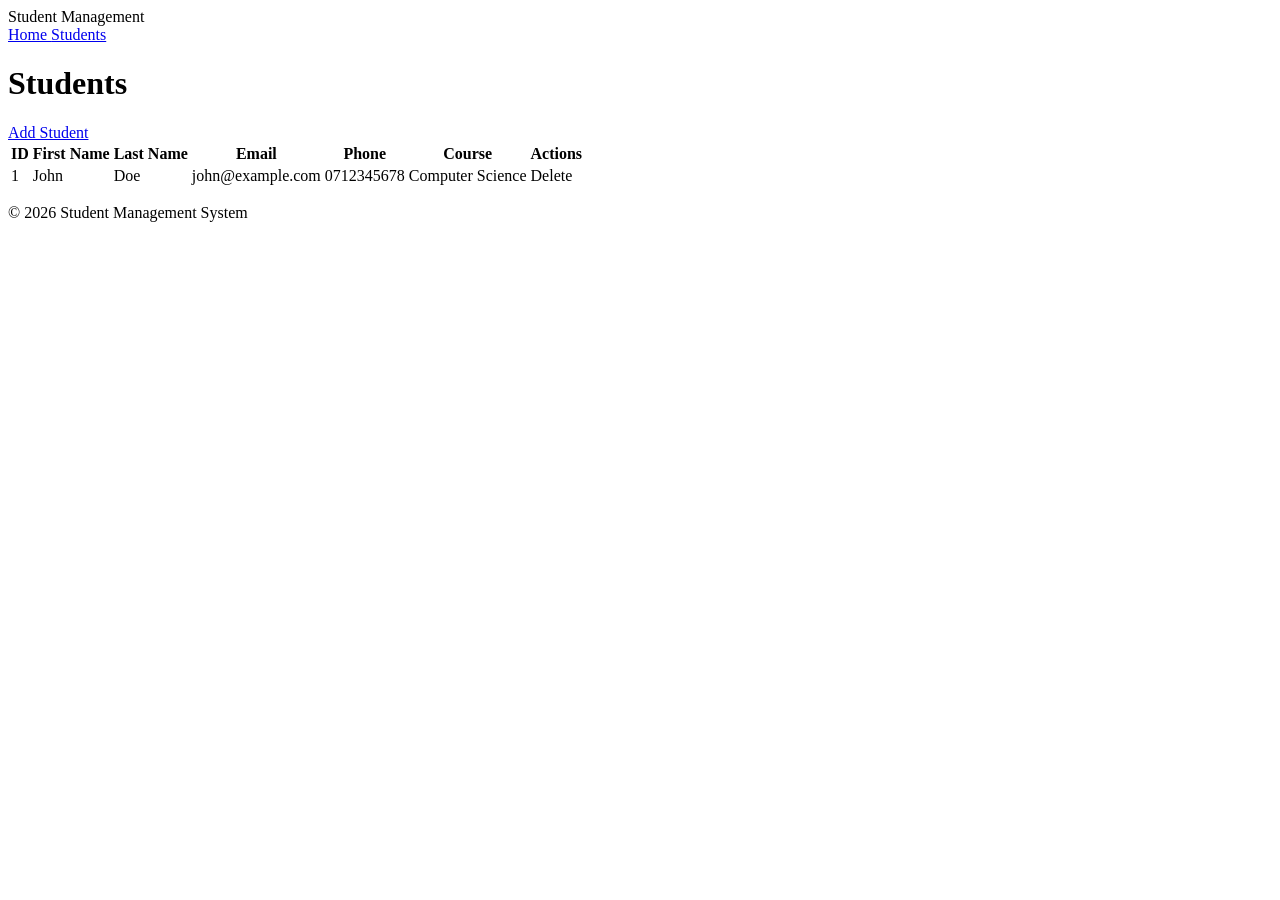
==== student-management/src/main/resources/templates/students.html @ c6c3f16d "The setting of environment" ====
<!DOCTYPE html>
<html lang="en"
      xmlns:th="http://www.thymeleaf.org">

<head>

    <meta charset="UTF-8">

    <meta name="viewport"
          content="width=device-width, initial-scale=1.0">

    <title>Students</title>

    <link rel="stylesheet"
          href="/css/style.css">

</head>

<body>

<header class="navbar">

    <div class="logo">
        Student Management
    </div>

    <nav>

        <a href="/">
            Home
        </a>

        <a href="/students">
            Students
        </a>

    </nav>

</header>


<main class="container">

    <h1>Students</h1>

    <a href="/students/new"
       class="secondary-button">

        Add Student

    </a>


    <table>

        <thead>

        <tr>

            <th>ID</th>

            <th>First Name</th>

            <th>Last Name</th>

            <th>Email</th>

            <th>Phone</th>

            <th>Course</th>

            <th>Actions</th>

        </tr>

        </thead>


        <tbody>

        <tr th:each="student : ${students}">

            <td th:text="${student.id}">
                1
            </td>

            <td th:text="${student.firstName}">
                John
            </td>

            <td th:text="${student.lastName}">
                Doe
            </td>

            <td th:text="${student.email}">
                john@example.com
            </td>

            <td th:text="${student.phone}">
                0712345678
            </td>

            <td th:text="${student.course}">
                Computer Science
            </td>

            <td>

                <a th:href="@{/students/delete/{id}(id=${student.id})}"
                   onclick="return confirm('Delete this student?')">

                    Delete

                </a>

            </td>

        </tr>

        </tbody>

    </table>

</main>


<footer>

    <p>
        &copy; 2026 Student Management System
    </p>

</footer>

</body>

</html>
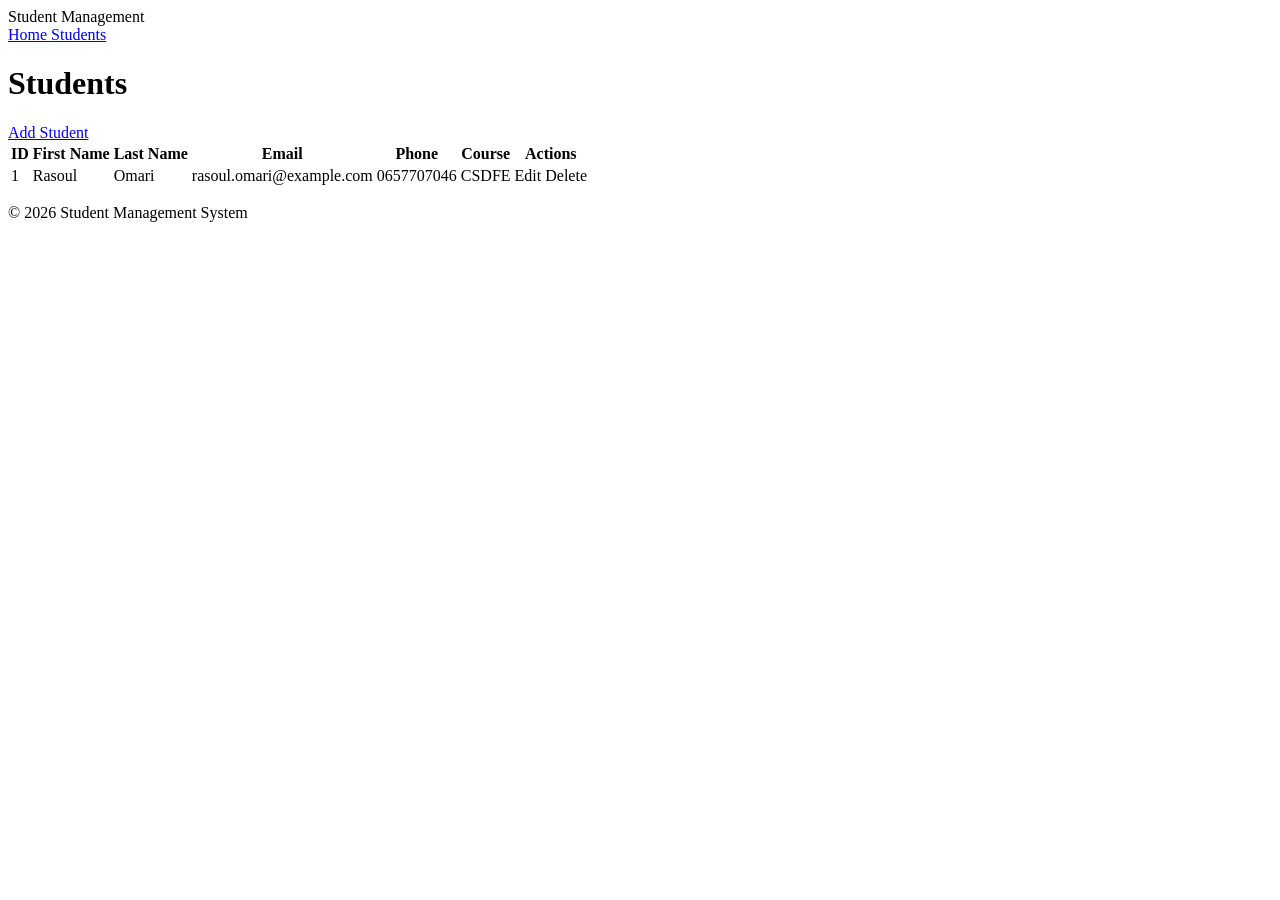
==== commit a830e17a: "The setting of environment" ====
--- a/student-management/src/main/resources/templates/students.html
+++ b/student-management/src/main/resources/templates/students.html
@@ -85,33 +85,39 @@
             </td>
 
             <td th:text="${student.firstName}">
-                John
+                Rasoul
             </td>
 
             <td th:text="${student.lastName}">
-                Doe
+                Omari
             </td>
 
             <td th:text="${student.email}">
-                john@example.com
+                rasoul.omari@example.com
             </td>
 
             <td th:text="${student.phone}">
-                0712345678
+                0657707046
             </td>
 
             <td th:text="${student.course}">
-                Computer Science
+                CSDFE
             </td>
 
             <td>
 
+                <a class="edit"
+                    th:href="@{/students/edit/{id}(id=${student.id})}">
+                    Edit
+                </a>
+                
                 <a th:href="@{/students/delete/{id}(id=${student.id})}"
                    onclick="return confirm('Delete this student?')">
 
                     Delete
 
                 </a>
+
 
             </td>
 
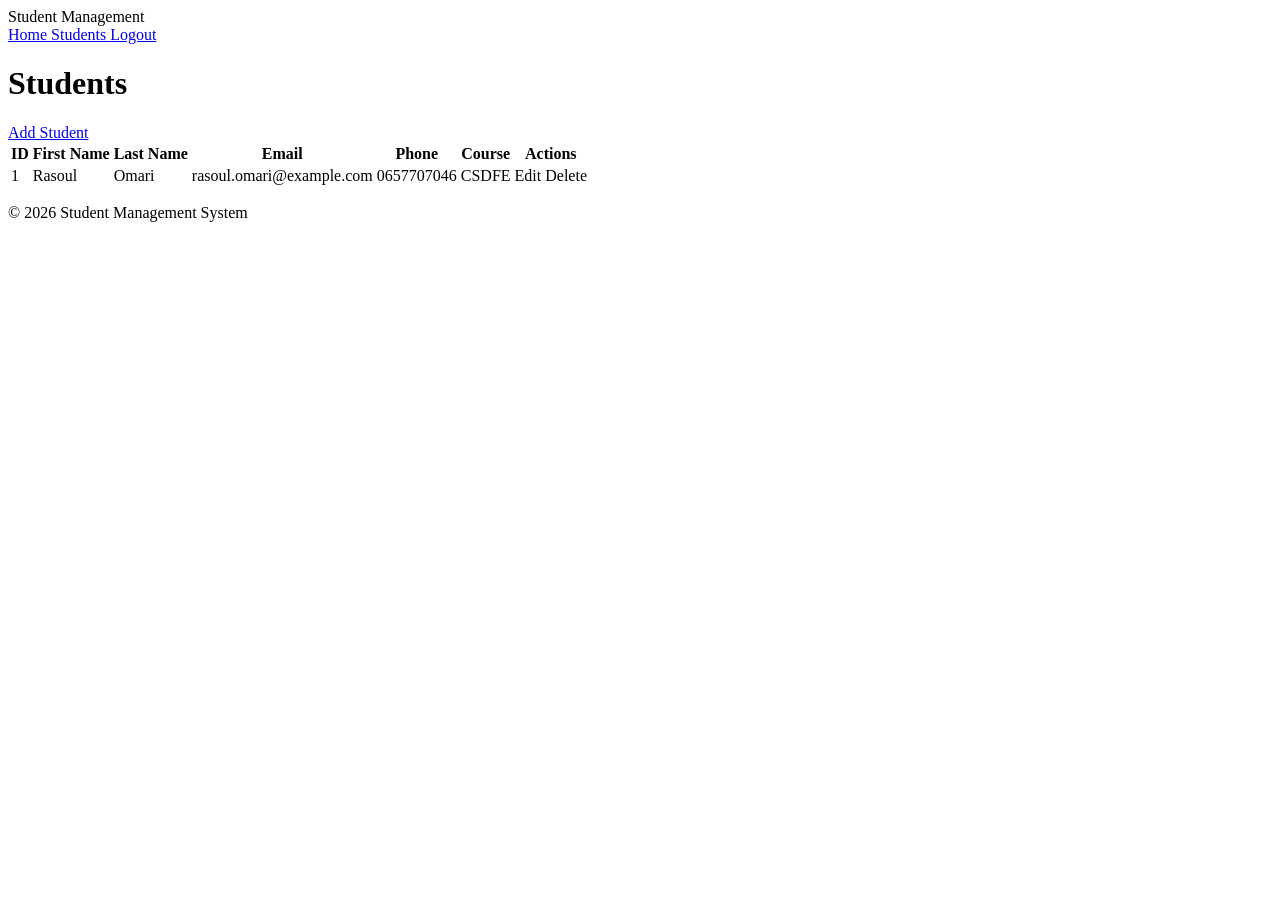
==== commit 154b5e4b: "The setting of environment" ====
--- a/student-management/src/main/resources/templates/students.html
+++ b/student-management/src/main/resources/templates/students.html
@@ -32,6 +32,9 @@
 
         <a href="/students">
             Students
+        </a>
+        <a href="/logout">
+            Logout
         </a>
 
     </nav>
@@ -110,7 +113,7 @@
                     th:href="@{/students/edit/{id}(id=${student.id})}">
                     Edit
                 </a>
-                
+
                 <a th:href="@{/students/delete/{id}(id=${student.id})}"
                    onclick="return confirm('Delete this student?')">
 
